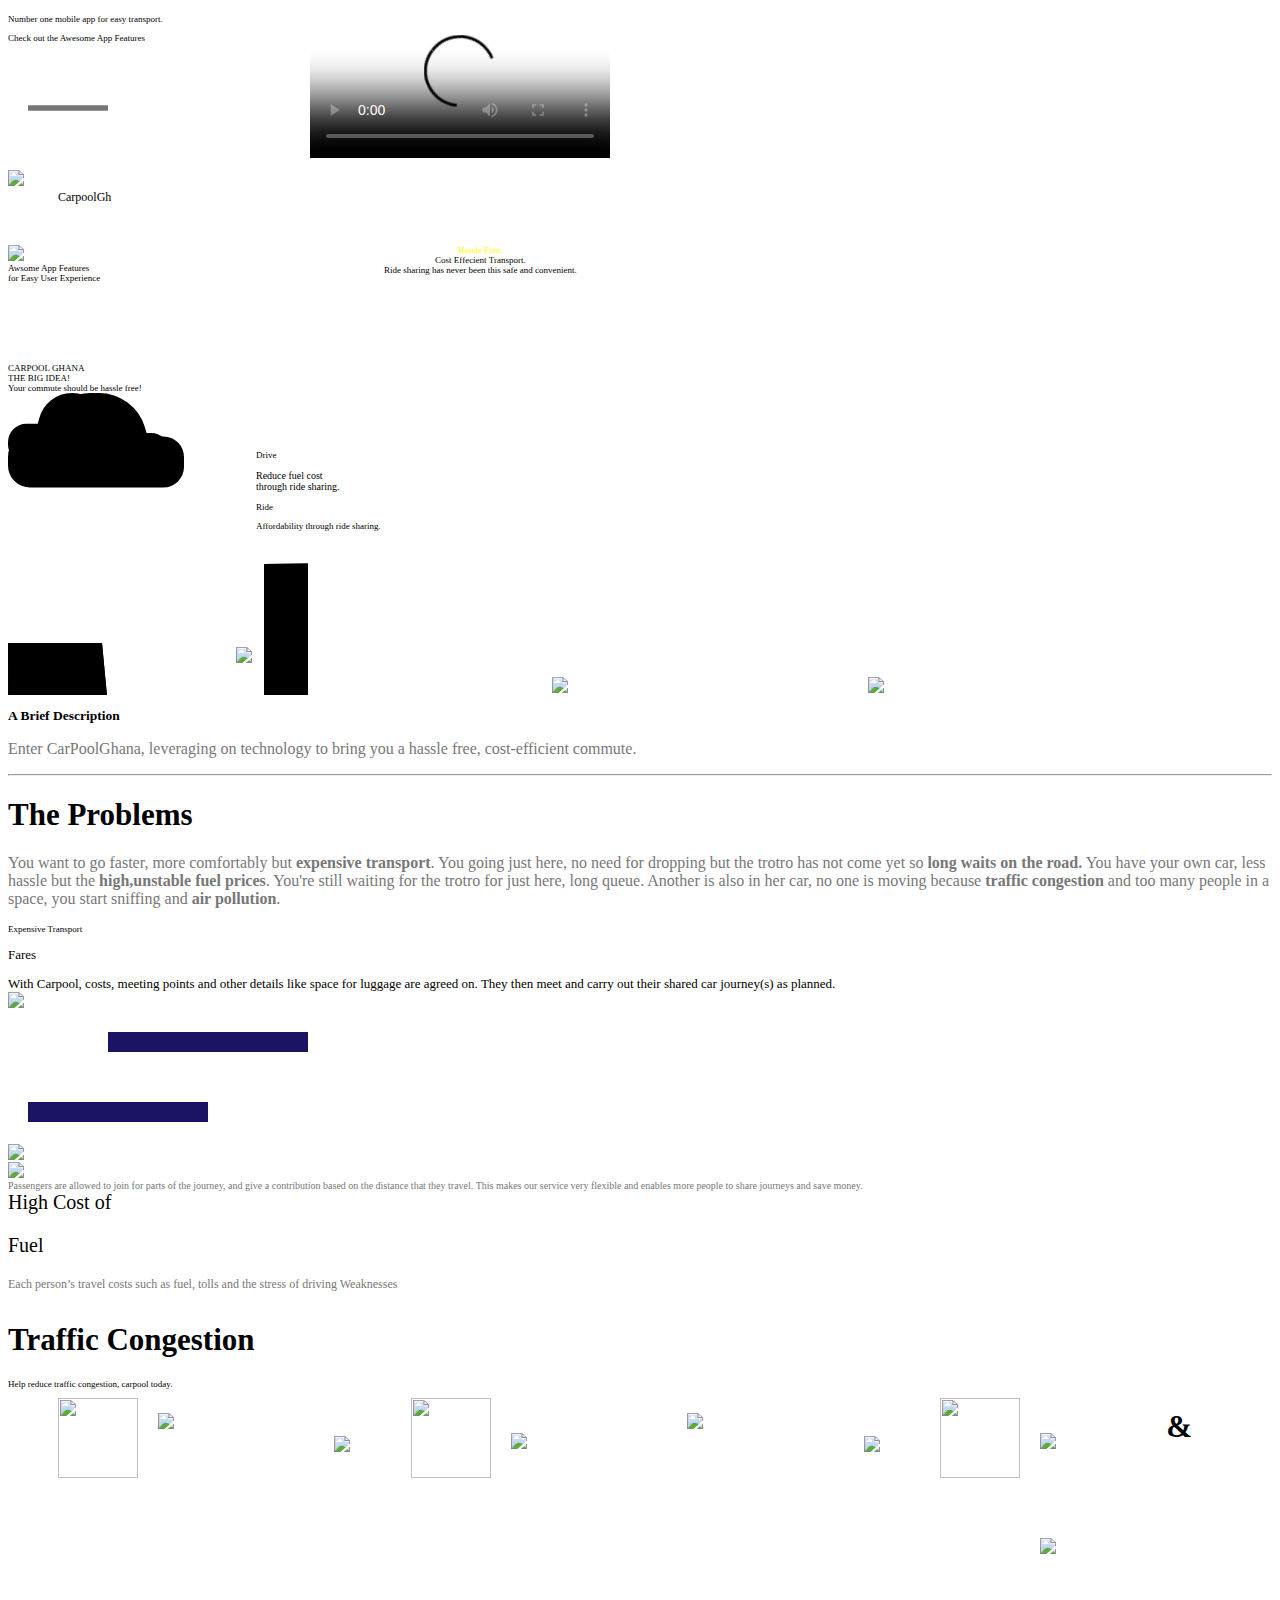
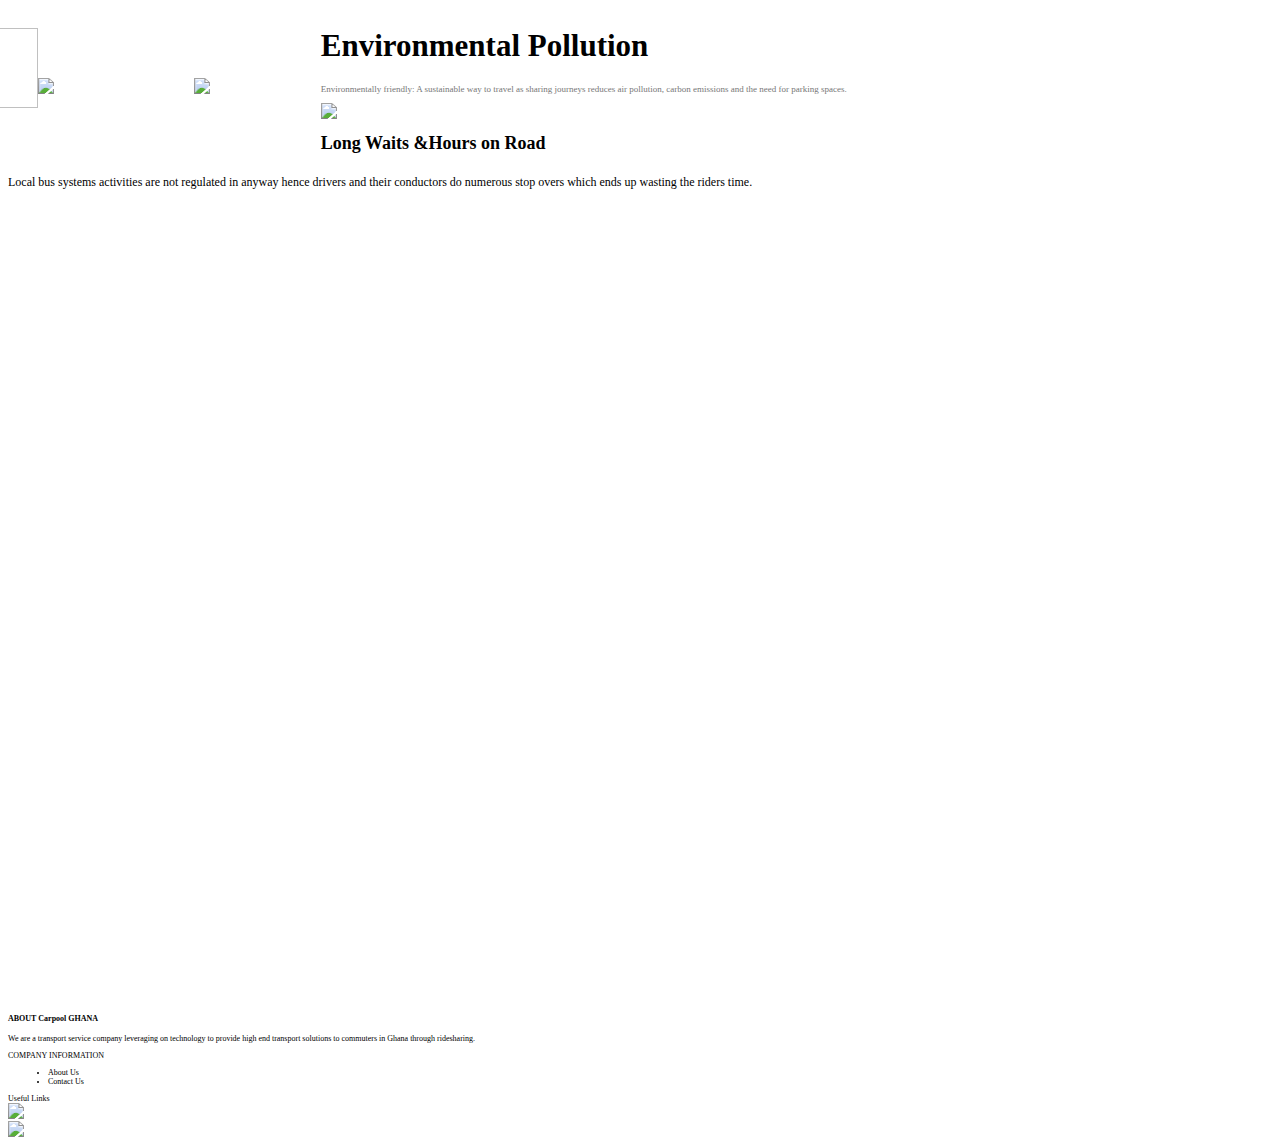
==== index.html @ d16f58d3 "Update index.html" ====
<!DOCTYPE html>
<html>

	<head>
	<title>CarpoolGh | Welcome</title>
	<link rel="icon"  href="./images_720/carpoolgh.png">
					<!-----------------Google Fonts---------------->
	<link href="https://fonts.googleapis.com/css?family=Orbitron:400,900" rel="stylesheet">

					<!-----------------css styles---------------->
	<link rel="stylesheet" href="css/styles.css">
	<link rel="stylesheet" href="css/content_styles.css">
	<link rel="stylesheet" href="css/media_querys/index.css">

	<meta charset="utf-8">
	<meta name="viewport" content="width=device-width, initial-scale=1.0">
	<meta http-equiv="X-UA-Compatible" content="ie=edge">
	<meta http-equiv="X-UA-Compatible" content="IE=EmulateIE7" />
	<meta name="theme-color" content="0071a1">


	</head>
	<body>

	<section class="mother">

		

	<section class="video_container">

		<svg>
 
		<path d="M 20,100 H 100" stroke-width="5" stroke="#777777" id="try" transform="rotate(0 50 100)"  >
		</path>

		<path d="M 20,100 H 100" stroke-width="5" stroke="#777777" transform="rotate(0 50 100)" id="try1" >
		</path>

		</svg>

		<video controls="" poster="./images_1080/car.jpg">

			<source src="./video/carpool.mp4" type="">
			
		</video>
		
	</section>

	<section class="banner_container">
		<div class="banner_img_container">

			<div class="banner_img1"></div>
			<div class="banner_img2"></div>
			<div class="banner_img3"></div>


			<div class="banner_side"> 



			<div class="side_subcaption">
			<div>Drive<p class="sub_cap1">Reduce fuel cost through ride sharing.</p></div>
			<div>Ride<p class="sub_cap2">Affordability through ride sharing.</p></div>
			</div>

			

		</div>

		</div>
			
	

			<header class="header_container">
				<div class="logo"><div class="carpool_logo"><img src="./images_720/carpoolgh.png" width=9%" height="auto"></div><span class="carpool_text">CarpoolGh</span></div>

				<div class="menu">

					<div class="bar1"></div>
					<div class="bar2"></div>
					<div class="bar3"></div>

				</div>

				<nav>
					<ul>
						<li><a href="Contact.html">CONTACT</a></li>
						<li><a href="Team.html">TEAM</a></li>
						<li><a href="feature.html">FEATURES</a></li>
						<li><a>OVERVIEW</a></li>
						<li><a href="">HOME</a></li>
					</ul>
				</nav>

				

			</header>



		
		<div class="container">
		<div class="banner_caption">

				<span style="color:yellow;"> Hassle Free,</span><br>Cost Effecient Transport.
				 <span class="sub_caption"><br>Ride sharing has never been this safe and convenient.</span>

		</div>

		<div class="banner_caption2">

				<span class="akwaaba">WELCOME TO<br> CARPOOL GHANA</span>
				<span class="sub_caption2"><br>Ghana’s first carpool service</span>
				<a href="about.html" style="text-decoration: none; color: #fff;"><span class="button">Learn More</span></a>	

				<div class="circles">
				<div class="circle1"></div>
				<div class="circle2"></div>
				<div class="circle3"></div>

			</div>

		</div>

		<div class="banner_foot">
				
				<div class="video_poster">
					
					<img src="./images_1080/play_butt.png">

				</div>
				<div class="banner_foot_caption"><span class="foot_caption">Awsome App Features</span><br><span>for Easy User Experience</span>

				<p style="color: #fff">Learn More ></p>

				</div>
		</div>

		<div class="phone"></div>

		</div>

		<svg width="50" height="50">
			
			<path></path>
		</svg>

			<div class="banner_dark"></div>
		

	</section>

	<section class="content">

		<div class="big_idea">

			<div class="container">

			

				<div class="big_idea_caption">
				<span class="bi_caption1">CARPOOL GHANA <br>THE BIG IDEA!</span>
			    <br><span class="sub_big_idea">Your commute should be hassle free!</span></div>

			    <div class="svg_container">



				<svg xmlns="http://www.w3.org/2000/svg"  id="cloud1">

					<title>Asset 3</title><g id="cloud_one" data-name="Layer 2"><g id="Layer_1-2" data-name="Layer 1"><path class="cls-1" d="M110.06,67H15.62A15.62,15.62,0,0,1,0,51.38V49A18.22,18.22,0,0,1,18.22,30.8H29.81l1.27-5.13A33.85,33.85,0,0,1,63.92,0h.65A33.84,33.84,0,0,1,97,24.11l2,6.69h11.17a14.61,14.61,0,0,1,14.6,14.61V52.3A14.7,14.7,0,0,1,110.06,67Z"/></g></g>


				<title>Asset 4</title><g id="cloud_two" data-name="Layer 2"><g id="Layer_1-2" data-name="Layer 1"><path class="cls-2" d="M155.26,94.52H22a22,22,0,0,1-22-22V69.16a25.7,25.7,0,0,1,25.7-25.7H42.05l1.8-7.25A47.75,47.75,0,0,1,90.18,0h.91a47.74,47.74,0,0,1,45.72,34l2.84,9.44H155.4A20.6,20.6,0,0,1,176,64.06v9.72A20.74,20.74,0,0,1,155.26,94.52Z"/></g></g>
				
				<title>Asset 5</title><g id="cloud_three" data-name="Layer 2"><g id="Layer_1-2" data-name="Layer 1"><path class="cls-3" d="M142.91,87H20.28A20.28,20.28,0,0,1,0,66.72V63.66A23.66,23.66,0,0,1,23.66,40h15l1.66-6.67A44,44,0,0,1,83,0h.83a44,44,0,0,1,42.09,31.31L128.54,40H143a19,19,0,0,1,19,19v8.95A19.09,19.09,0,0,1,142.91,87Z"/></g></g>

				</svg>

				<div class="buildings_container">

				<svg xmlns="http://www.w3.org/2000/svg" id="cloud2">
				<defs></defs><title>Asset 6</title><g id="Layer_2" data-name="Layer 2"><g id="Layer_1-2" data-name="Layer 1"><polygon class="cls-4" points="853 354 853 225 802 225 802 87 747 87 747 230 684 230 679 4 628 0 591 233 550 233 550 58 439 62 436 17 256 19 256 210 183 210 183 170 156 170 156 210 105 214 94 98 0 98 1 340 853 354"/></g></g>
				
				<defs></defs><title>Asset 7</title><g id="Layer_2"data-name="Layer 2"><g id="Layer_1-2" data-name="Layer 1"><polygon class="cls-5" points="853 354 853 225 802 225 802 87 747 87 747 230 684 230 679 4 628 0 591 233 550 233 550 58 439 62 436 17 256 19 256 210 183 210 183 170 156 170 156 210 105 214 94 98 0 98 1 340 853 354"/></g></g>


		
				
				</svg>

				<div class="kiosk_container">

					<div class="kiosk"></div>
					<div class="stand"></div>
					

				</div>



				<div class="cars">

					<div class="bus"><img src="./svg/buss.svg" width="100%" height="auto"></div>
					<div class="beatle"><img src="./svg/beatle.svg" width="100%" height="auto"></div>
					<div class="saloon"><img src="./svg/saloon.svg" width="100%" height="auto"></div>
					

				</div>	





			
				
			</div>


				
			</div>



			
			
		</div>

		


		</div>

		


		
	</section>

	<section class="brief_description">
		
		<div class="container">
			
			

			<h2> A Brief Description</h2>
			<p class="description1">
				Enter CarPoolGhana, leveraging on technology to bring you a hassle free, cost-efficient commute. 

			</p>

			<hr>

			<h1> The Problems</h1>
			<p class="description">
					You want to go faster, more comfortably but <b>expensive transport</b>. You going just here, no need for dropping but the trotro has not come yet so <b>long waits on the road.</b> You have your own car, less hassle but the <b>high,unstable fuel prices</b>. You're still waiting for the trotro for just here, long queue. Another is also in her car, no one is moving because <b>traffic congestion</b> and too many people in a space, you start sniffing and <b>air pollution</b>.

			</p>

		</div>
	</section>

					<!---------TRANSPORT FARES(FLEX BOX)---------------->
	<section class="content2">

		<div class="container">

			<div class="expense" > Expensive Transport </div>

			<div class="flexbox">
				
				<div class="trans1"><p class="fares">

					Fares</p>With Carpool, costs, meeting points and other details like space for luggage are agreed on. They then meet and carry out their shared car journey(s) as planned.

					<div class="fuel_container">
					<img src="./svg/fuel.svg" width="150%" height="auto" >
					<div class="fuel_arrow"><img src="./svg/arrow.svg" width="130%" height="auto"></div> 
					</div>

				</div>




					<div class="trans2">

					<div class="motion_lines">
						<svg width="500" height="130">
							
							<path d="M100,30 H300" stroke="#1B1464" stroke-width="20" class="stk1"></path>
							<path d="M20,100 H200" stroke="#1B1464" stroke-width="20" class="stk2"></path>

						</svg>
					</div>	
					<div class="arrow"><img src="./svg/expensive_bus.svg" width="70%" height="auto">
					<div class="arrow2"><img src="./svg/arrow.svg" width="15%" height="auto"> </div>

					</div>

						<div class=" sub_trans2">Passengers are allowed to join for parts of the journey, and give a contribution based on the distance that they travel. This makes our service very flexible and enables more people to share journeys and save money.

						<div class="fuel">High Cost of <p class="fuel_cap"> Fuel</p>

						</div>	
						<div class="fuel_sub"> Each person’s travel costs such as fuel, tolls and the stress of driving Weaknesses </div>


						</div>

						
				</div>

			</div>
			

		</div>
		


	</section>

						<!-------------TRAFFIC CONGESTION--------------->

	<section class="content3">
		<div class="container">
			<div class="traffic">

				<h1>Traffic Congestion</h1>
				<p class="traffic_sub">Help reduce traffic congestion, carpool today.</p>
				
			</div>
			</div>

			<div class="cars_container">

				<div ><img src="./images_1080/smoke.png" class="smoke"><img src="./svg/buss.svg"></div>
				<div><img src="./svg/saloon.svg"></div>
				<div>
					<img src="./images_1080/smoke.png" class="smoke">
					<img src="./svg/beatle.svg">

				</div>
				

				<div><img src="./svg/buss.svg"></div>
				<div><img src="./svg/saloon.svg"></div>
				<div><img src="./images_1080/smoke.png" class="smoke">
					<img src="./svg/beatle.svg">
				</div>
				<div><img src="./svg/buss.svg"></div>
				<div>
					<img src="./images_1080/smoke.png" class="smoke">
					<img src="./svg/saloon.svg">
				</div>
				<div><img src="./svg/beatle.svg"></div>

				
			</div>

			
		

		
		<div class="pollute_container">
			<div class="container">
			<h1>& Environmental Pollution</h1>
			<p class="pollute_sub">Environmentally friendly: A sustainable way to travel as sharing journeys reduces air pollution, carbon emissions and the need for parking spaces.</p>
			</div>
		</div>
			
					
	</section>

	<section class="content4">
		
		<div class="container">

			<div class="woman_waiting">
				
				
				<img src="./images_720/woman_waiting.png">
			</div>
			
			<div class="wait_container">
				<h1>Long Waits &Hours on Road</h1>
				<p class="local_sub"><div class="local_sub2">Local bus systems activities are not regulated in anyway hence drivers and their conductors do numerous stop overs which ends up wasting the riders time.</div> </p>

				<hr>
			</div>



		</div>

	</section>

							<!-------------------Solution: Carpool Ghana:Blue-back------------------->

	<section class="content5">

		<div class="blue_back">

			<div class="container">
			<div class="hands"></div>
			<div class="blue_content">
			<h1>Solution: <br> CarpoolGh</h1>
			<p>Number one mobile app for easy transport. </p>
			<p>Check out the Awesome App Features </p>
			<a href="feature.html" style="text-decoration: none; color: white;"><p class="l_more">Learn More</p></a>
			</div>
			</div>

		</div>
	</section>

	
	</section>
						<!-------------------------footer------------------------------------->
	<footer>
	<div class="container">
		<div class="footer_flex">
			
		<div class="foot1">
			<div>
			<h4>ABOUT Carpool GHANA</h4>

			<p>We are a transport service company leveraging on technology to provide high  end transport solutions to commuters in Ghana through ridesharing.</p>	

			</div>
			
		</div>
		<div class="foot2">
			<div>
				COMPANY INFORMATION
				<ul>
					<li>About Us</li>
					<li>Contact Us</li>

				</ul>
			</div>
		</div>
		<div class="foot3">
			<div>
				Useful Links
				<div class="icons">
					
						<div><a href="https://www.facebook.com/carpoolghana/" target="blank"><img src="./svg/facebook.svg"></a></li></div>
						<div><a href="https://www.instagram.com/carpoolghana/" target="blank"><img src="./images_1080/INSTAGRAM.png" width="150%" height="auto"></a></div>
						
					
					
				</div>
			</div>
		</div>
		</div>

		
	</div>


	
	</footer>


	<script src="./js/jquery-3.3.1.min.js"></script>
	<script src="https://code.jquery.com/jquery-3.3.1.js"></script>
	<script src="./js/main.js"></script>
	<script src="./js/scroll.js"></script>
	<script src="./js/functions.js"></script>
	<script type="text/javascript" src="//ajax.googleapis.com/ajax/libs/jquery/1.3.1/jquery.min.js"></script>
	</body>
</html>
---- css/media_querys/index.css ----
/* Extra large devices (large laptops and desktops, 1200px and up) */
@media only screen and (max-width: 3000px){
	body{
		font-size: 12px;
	}
	.side_subcaption{
		position: absolute;
		left: 42%;

	}

	.phone{
		background-size:80%;
	}
	.fuel,.fuel_cap{
		color: #000;
	}

	.description1,.description,.sub_trans2,.fuel_sub{
		font-size: 16px;
		color: #777777;
	}

	.fuel_sub{
		margin-top: 2px;
	}

	.pollute_sub{
		color: #777777;
	}

	.local_sub{
		font-size:21px;
		color: #777777;

	}
	
	.wait_container hr{
		
		position: absolute;
		top: 20vh;
	}

	

	.cars_container div:nth-child(9){
	width: 10%;
	height: 10vh;
	float: left;
	padding: 50px 0 0 10px;
	position: relative;
		
}



} 
@media only screen and (max-width: 2500px){
	body{
		font-size: 12px;
	}
	.side_subcaption{
		position: absolute;
		left: 42%;

	}

	.phone{
		background-size:80%;
	}
	.fuel,.fuel_cap{
		color: #000;
	}

	.description1,.description,.sub_trans2,.fuel_sub{
		font-size: 16px;
		color: #777777;
	}

	.fuel_sub{
		margin-top: 2px;
	}

	.fuel_arrow{
	position: absolute;
	top: 0%;
	right:-28%;
	width: 80px;
	height: 80px;
	
	}

	.pollute_sub{
		color: #777777;
	}

	.local_sub{
		font-size:16px;
		color: #777777;

	}
	
	.wait_container hr{
		
		position: absolute;
		top: 30vh;
	}

	.hands{
		position: absolute;
		top:-310px;
	}

	.cars_container div:nth-child(9){
	width: 10%;
	height: 10vh;
	float: left;
	padding: 50px 0 0 10px;
	position: relative;
		
}

.smoke{
	position: absolute;
	top:-90px;
	left: -150px;
	width: 200px;
	height: 200px;
}

nav ul li a:hover{
	
	font-weight: 900;
	color: yellow;
	font-size: 14px;
	transform-origin: top left;
}

footer{
	font-size: 12px;
}

.mother{
	margin-bottom: 400px;
}

.wait_container hr{
		
	position: absolute;
	top: 25vh;
}







} 

@media only screen and (max-width: 1930px){
	body{
		font-size: 12px;
	}
	.side_subcaption{
		position: absolute;
		left: 32%;

	}

	.phone{
		background-size:60%;
		position: absolute;
		margin-top: -150px;
		

}
.smoke{
	position: absolute;
	top:-90px;
	left: -150px;
	width: 200px;
	height: 200px;
}

nav ul li{
	display: inline-block;
	padding-left: 100px;
	float: right;




}
nav ul li a:hover{
	
	font-weight: 900;
	color: yellow;
	font-size: 14px;
	transform-origin: top left;


}

.fuel_arrow{
position: absolute;
top: -2%;
right:-28%;
width: 80px;
height: 80px;

}

footer{
	font-size: 12px;
}

.mother{
	margin-bottom: 400px;
}

.hands{
		position: absolute;
		top:-290px;
}

.wait_container hr{
		
		position: absolute;
		top: 25vh;
	}



} 
@media only screen and (max-width: 1601px){
	body{
		font-size: 9px;
	}
	.side_subcaption{
		position: absolute;
		left: 20%;
		top: 50%;

	}

	.phone{
		background-size:50%;
		position: absolute;
		margin-top: -250px;

}
.smoke{
	position: absolute;
	top:0px;
	left: -50px;
	width: 100px;
	height: 100px;
}

nav ul li{
	display: inline-block;
	padding-left: 100px;
	float: right;

}

nav ul li :hover{
	
	font-weight: 900;
	color: yellow;
	font-size: 14px;
	transform-origin: top left;


}

.fuel_arrow{
position: absolute;
top: -2%;
right:-28%;
width: 60px;
height: 60px;

}

footer{
	font-size: 12px;
}

.mother{
	margin-bottom: 400px;
}

.hands{
		position: absolute;
		top:-240px;
}

.wait_container hr{
		
		opacity: 0;
}

.circles{
	width: 100px;
	height: 100px;
}

.button{
	padding: 15px 10px;
	font-size:9px;
}

.trans1,.sub_trans2{
	font-size: 13px;
}

h1{
	font-size: 31px;
}

.cars_container div:nth-child(1){
	width: 13%;
	height: 10vh;
	float: left;
	padding: 0px 0 0 50px;
	position: relative;
}

.cars_container div:nth-child(2){
	width: 13%;
	height: 10vh;
	float: left;
	padding: 38px 0 0 50px;
	position: relative;
}

.cars_container div:nth-child(3){
	width: 13%;
	height: 10vh;
	float: left;
	padding: 30px 0 0 50px;
	position: relative;
}

.cars_container div:nth-child(4){
	width: 13%;
	height: 10vh;
	float: left;
	padding: 0px 0 0 50px;
	position: relative;
}



.cars_container div:nth-child(5){
	width: 13%;
	height: 10vh;
	float: left;
	padding: 38px 0 0 50px;
	position: relative;
}

.cars_container div:nth-child(6){
	width: 13%;
	height: 10vh;
	float: left;
	padding: 30px 0 0 50px;
	position: relative;

}	

.cars_container div:nth-child(7){
	width: 10%;
	height: 10vh;
	float: left;
	padding: 10px 0 0 50px;
	position: relative;
}

.cars_container div:nth-child(8){
	width: 10%;
	height: 10vh;
	float: left;
	padding: 50px 0 0 30px;
	position: relative;
}

.cars_container div:nth-child(9){
	width: 10%;
	height: 10vh;
	float: left;
	padding: 50px 0 0 30px;
	position: relative;
}



} 

@media only screen and (max-width: 1281px){

	.phone{
		opacity: 0;
	}

	.banner_foot{
		width: 69vw;
	}

	.circles,.akwaaba,.sub_caption2{
	
		display:none;	

	}

	.banner_caption{
		text-align: center;
		position: absolute;
		left: 30%;
	}
	.button{
		position: absolute;
		left: 52%;
	}

	nav ul{
		
		margin-top: 40px;
		


	}

	nav li {
		clear: both;
		display: flex;
		flex-direction: column;
		font-size: 10px;
		padding-top: 5px;
		position: relative;
		left: 15%;
		transition: all 1s cubic-bezier(0, .13, .04, 1);
		opacity: 0;

	}

	.menu{
		display: block;

		transform: scale(0.8);

	}

	.sub_cap1{
		font-size: 10px;
		width: 100px;
	}

	.logo{
		font-size: 12px;
		padding-top: 5px;
	}

	.carpool_logo{
		width: 35%;
		padding-top: 5px;
	}

	.carpool_text{
	margin-left:50px;
	}

	.menu_reveal{
		position: relative;
		left: 0px;
		opacity: 1;

	}

	.beatle{
	
	margin-top: -80px;
	position: absolute;
	left: 43%;
	width: 20%;

	}	

	.saloon{
	
	margin-top: -80px;
	position: absolute;
	left: 68%;
	width: 20%;

	}

	.bus{
	
	margin-top: -110px;
	position: absolute;
	left: 18%;
	width: 20%;

	}

	.cars{
	position: relative;
	top: 30px;
	

	}

	.fuel_arrow{
	
	width: 50px;
	height: 50px;
	
	}

	.fuel{
		font-size: 21px;
	}

	.sub_trans2{
		font-size: 10px;
	}
	.fuel_sub{
		font-size:12px;
	}

	.content3{
		margin-top: -150px;
	}

.cars_container div:nth-child(1){
	width: 10%;
	height: 10vh;
	float: left;
	padding: 15px 0 0 50px;
	position: relative;
}

.cars_container div:nth-child(2){
	width: 10%;
	height: 10vh;
	float: left;
	padding: 38px 0 0 50px;
	position: relative;
}

.cars_container div:nth-child(3){
	width: 10%;
	height: 10vh;
	float: left;
	padding: 35px 0 0 50px;
	position: relative;
}

.cars_container div:nth-child(4){
	width: 10%;
	height: 10vh;
	float: left;
	padding: 15px 0 0 50px;
	position: relative;
}



.cars_container div:nth-child(5){
	width: 10%;
	height: 10vh;
	float: left;
	padding: 38px 0 0 50px;
	position: relative;
}

.cars_container div:nth-child(6){
	width: 10%;
	height: 10vh;
	float: left;
	padding: 35px 0 0 50px;
	position: relative;

}	

.cars_container div:nth-child(7){
	width: 10%;
	height: 10vh;
	float: left;
	padding: 15px 0 0 50px;
	position: relative;
}

.cars_container div:nth-child(8){
	width: 10%;
	height: 10vh;
	float: left;
	padding: 50px 0 0 30px;
	position: relative;
}

.cars_container div:nth-child(9){
	width: 10%;
	height: 10vh;
	float: left;
	padding: 50px 0 0 30px;
	position: relative;
}

.smoke{
	position: absolute;
	top:0px;
	left: -50px;
	width:80px;
	height: 80px;
}
.wait_container h1{
	font-size: 18px;
}

.wait_container {
	margin-top: 1px;
}

.local_sub2{
	font-size: 12px;
	line-height: 2;
}

.blue_content{
	position: absolute;
	top: -100px;

}

footer{
	font-size: 8px;
}
.mother{
	margin-bottom: 300px;
}

.hands{
	top: -150px;
}


}
@media only screen and (max-width: 1366px){
	.content3{
		margin-top: 30px;
	}
	.blue_back{
		margin-top: 70px;
	}
	.menu{
	position: absolute;
	z-index: 3;
	right: 10%;
	top: 40px;
	cursor: pointer;
	display: block;
	opacity: 1;
	}

	.bar1{
		width: 30px;
		height: 3px;
		background:#fff;
	}
	.bar2{
		width: 30px;
		height: 3px;
		background:#fff;
		margin-top: 5px;
	}
	.bar3{
		width: 30px;
		height: 3px;
		background:#fff;
		margin-top: 5px;

	}

	nav ul{	
		
		margin-top: 40px;
		


	}

	nav li {
		clear: both;
		display: flex;
		flex-direction: column;
		font-size: 15px;
		padding-top: 5px;
		position: relative;
		left: 50%;
		transition: all 1s cubic-bezier(0, .13, .04, 1);
		

	}
	.menu_reveal{
		position: relative;
		left: 0px;
		opacity: 1;

	}
	.phone{
		display: none;
	}

	.banner_foot{
		width: 70%;
	}
	.circles{
		margin-left: 100px;
		top: 70px;

	}

	.saloon,.beatle,.bus{
		width: 20%;
		padding-top: 30px;
	}


	.fuel {
	    font-size: 2em
	}
	.blue_back{
		height: 50vh;
	}

	.cars_container div:nth-child(1) {
    
    margin-left: 100px;
	}

}

@media only screen and (max-width: 1400px){
	.phone{
		top: 70px;
		right: 150px;

	}
}

@media only screen and (max-height:1200px){
	.phone{
		top: 150px;
		

	}
}

@media only screen and (max-height:1440px){
	.phone{
		top: 350px;
		

	}
}
@media (max-height: 1366px) and (max-width: 1024px){
	.sub_trans2 {
    font-size: 15px;
    
	}

	.fuel_sub {
    font-size: 18px;
    
	}
	.flexbox{
		margin:0px auto;
		width: 80%;
		text-align: center;
	}
	.trans1 {
    font-size: 18px;
    
	}
	.cars_container {
    
    height: 13vh;
	}
	.blue_back{
		height: 40vh;
	}
	.wait_container h1 {
    font-size: 40px;
	}
	.wait_container {
    width: 40%;
	}
	.local_sub2 {
    font-size: 18px;
	}
	.woman_waiting img:nth-child(1) {
    width: 39%;
    
    left: 0;
    }
    .blue_content {
    width: 30%;
    font-size: 15px;
    padding-top: 100px;

	}
	.hands{
	margin-top: 100px;
	}
	.content4{
		height: 40vh;
	}
	
}

@media (max-height: 1024px) and (max-width: 768px){

	.blue_back{
		height: 100vh;
	}
	.hands{
		width: 50%;
	}
	.wait_container h1 {
    	padding-top: 100px;
	}
	.content4{
		height: 60vh;
	}
}

@media (max-height: 640px) and (max-width: 360px){

	.flexbox{
		width: 100%;
	}
	.content4{
		height: 80vh;
	}
	.content3{
		margin-top: 500px;
	}
	.blue_content{
		margin-top: -200px;
	}
	.hands{
		margin-top: 150px;
	}
	.cars_container {
    
    height: 15vh;
	}
	.menu{
		top: 20px;
	}
	


	
}

@media (max-height: 568px) and (max-width: 320px){
	.blue_content {
		margin-left: -60px;

	}
	.content5{
		margin-top: 100px;
	}

	.fuel_sub {
    	font-size: 12px;

	}

}










@media only screen and (max-height:1536px){
	.phone{
		top: 250px;
		

	}
}		
@media only screen and (max-width: 1440px){
	.phone{
		
		right: 150px;

	}
}

@media only screen and (max-width: 1025px){

	.mother{
		margin-bottom: 25vh;
	}

	.kiosk_container{
		display: none;
	}

	.motion_lines svg path{
		stroke-width:5;

	}

	.flexbox{
		display: flex;
		flex-direction: column;

	}
	.trans1{
		width: 100%;
		
	}
	.trans2{
		width: 100%;
		
	}
	

	.fuel_container{
		width: 50%;
	}

	.fuel_arrow{
		width: 20%;
	}

	.trans2 svg,.arrow{
		display: none;
	}

	.sub_trans2{
		width: 100%;
		left: 0;

	}

	.content2 {
   
    height: 100vh;
	}


	.hands{
	top: -100px;
	}

	.button{
		position: absolute;
		z-index: 2;
		margin-left:10px;
		margin-top:10px;
	}

	.cars_container div:nth-child(1){
	width: 14%;
	height: 10vh;
	float: left;
	padding: 15px 0 0 50px;
		position: relative;
	}

	.cars_container div:nth-child(2){
		width: 14%;
		height: 10vh;
		float: left;
		padding: 38px 0 0 50px;
		position: relative;
	}

	.cars_container div:nth-child(3){
		width: 14%;
		height: 10vh;
		float: left;
		padding: 35px 0 0 50px;
		position: relative;
	}

	.cars_container div:nth-child(4){
		width: 14%;
		height: 10vh;
		float: left;
		padding: 15px 0 0 50px;
		position: relative;
	}
	.cars_container div:nth-child(5){
	width: 14%;
	height: 10vh;
	float: left;
	padding: 38px 0 0 50px;
	position: relative;
	}
	.banner_foot{
		width: 69.7%;
	}

	.woman_waiting div:first-child{
		position: relative;
		top: -10px;



	}


	.foot3{
		padding-left: 30px;
	}
	.blue_back{
		margin-top: 250px;
	}

	
}

@media only screen and (max-width: 992px){
	.banner_side{
		display: none;
	}
	.banner_foot{
		background: rgba(0,0,0,0);
		border-radius: 0px 0 0 0;
	}
	.banner_foot_caption{
		color: white;
		margin-left: 50px;
	}
	.video_poster img{
		position: absolute;
		top: 35%;
		left: 35%;
	}
	.content3{
		margin-top:50vh;
	}
	.cars_container div:nth-child(6){
	display:none;
	}

	.cars_container div:nth-child(7){
	display:none;
	}
	.wait_container{
	width: 50%;
	height: 70vh;
	position: relative;
	top:10vh;
	left: 30%;
	margin-top: -100px;


	}

	.wait_container h1{
		font-size:4em;
	}

	.local_sub2{
		font-size:2em;
		color: #777777;
	}

	.blue_content{
	width: 30%;	
	position: absolute;
	left: 35%;
	top:35%;
	}

	.hands{
		left: 35%;
		top: -10vh;
	}

	.mother{
		margin-bottom:350px; 
	}
	.sub_big_idea{
		font-size: 13px;
		position: absolute;
		left: 0;
	}




}

@media only screen and (max-width:650px){
	.banner_caption{
		top:30%;
		font-size: 16px;

	}

	.sub_caption{
		display: none;
	}
	.button{
		top:3vh;
		left:20%;
		transform: scale(.9);
	}

	.banner_foot_caption{
		display: none;
	}
	.video_poster{
		position: relative;
		left:44%;
		top:-9vh;
		border-radius: 200px;
		background: rgba(0,0,0,0);

		

	}

	.video_poster img{
		width: 40px;
		margin-left: 80px;
		
	}
	.banner_container{
		height:60vh;
	}

	#cloud1,#cloud2,.bus,.saloon{
		display: none;
	}

	.beatle{
		margin-top: 5px;
		width: 150px;
	}
	.big_idea{
		height: 350px;
	}
	.brief_description{
		padding-top: 0;
	}
	.description1,.description{
		width: 100%;

	}
	.expense{
		margin-left:0;
		text-align: center;
	}
	.flexbox {
		margin-left: 0px;
		text-align: center;
	}

	.trans1,.trans2,.traffic p,.pollute_container p{
		width:100%;
	}
	.sub_trans2{
		font-size:14px;
	}
	.content3 {
    margin-top: 150vh;
	}

	.cars_container {
    
     margin-top: 0px; 
     padding-top: 100px; 
	}
	.cars_container div:nth-child(1),.cars_container div:nth-child(4),.cars_container div:nth-child(5),
	.cars_container div:nth-child(6),.cars_container div:nth-child(7),.cars_container div:nth-child(8),
	.cars_container div:nth-child(9) {
    display: none;
	}

	.cars_container div:nth-child(2),.cars_container div:nth-child(3){
		width: 35%;
	}
	.woman_waiting, .wait_container h1{
		margin-top: 100px;
		font-size: 2em;
		text-align: center;

	}
	.wait_container {
		width: 100%;
		left: 0;

	}
	.local_sub2{
		text-align: center;
	}
 	.content5{
 		margin-top: 80px;
 	}

 	.blue_back {
    
    height: 50vh;
	    
	}
	.blue_content p:nth-child(2){
		
		display: none;
	}
	.blue_back p:last-child{
		
		margin-top: 0px;
	}
	.foot1,.foot2{
		opacity: 0;
	}
	.foot3{
		position:absolute;
		bottom: 0;
		left: 35%;
	}
	.icons{
		width: 400px;
	}
	.mother{
		margin-bottom: 100px;
	}
	.carpool_logo{
		width: 90%;
	}


	.pollute_container h1{
		font-size:3em;
	}
	.blue_content h1{
		font-size:2em;
	}
	
	.traffic{
		padding-top: 50px;
	}

	.content3{
		margin-top:100vh;
	}
	.woman_waiting{
		opacity: 0;
	}
	nav li{
		font-size: 15px;
		padding:10px;
	}
	.logo{
		font-size: 12px;
	}
	.blue_back p:last-child {
   	position:relative; 
    margin-top: 50px;
	}
}

/* query heights*/
@media screen and (max-width: 569px){
	.content2 {
    height: 1100px;
	}


	.content5 {
       margin-top: 346px;
	}

	.blue_back {
    height: 67vh;
	}

	.fuel_container {
	    width: 50%;
	    margin-left: 40px;
	   
	}

	.cars_container div:nth-child(2) {
    width: 40%;
    margin-left: 40px;
	}
	.hands{
		top: 0;
	}
	.foot3{
	left: 25%;
    width: 100%;
	}

	.menu{
		top: 20px;

	}
	.flexbox{
		width: 100%;
	}
	.blue_content {
		margin-top: -200px;
		width: 60%;	
		margin-left: -60px;
		text-align: center;
	}
	.hands{
		top: -280px;

	}


}


/*landscape Orientation*/

@media (max-height: 414px) and (max-width: 736px){
	.menu{
		top: 25px;
	}
	.carpool_text{
		opacity: 0;
	}
	.carpool_logo{
		width: 60%;
	}
	.banner_container{
		height: 100vh;
	}
	.banner_foot_caption {
		display: none;
	}
	.button {
		margin-top: 100px;
		margin-left: -10px;
	}
	.sub_big_idea  {
		position:relative;
		text-align: center;
	}
	.expense {
		margin-left: 0;
	}
	.content2{
		height: 350vh;
	}
	.cars_container {
    height: 20vh;
	}
	.pollute_container p {
    	 width: 100%;
	}
	.wait_container{
		width: 100%;
		left: 0;
	}

	.wait_container h1{
		width: 50%;
		padding-left: 250px;	
		padding-top: 0;
		font-size: 3em;
	}
	.local_sub2 {
		padding-top:30px;
	}

	.blue_back{
		margin-top: 350px;
	}
	.blue_content{
		margin-top: -250px;
		width: 60%;	
			
		left: 10%;

	}
	.hands{
		right: 0;
		left: 70%;
		top: 0;
	}
	.traffic p {
    	width: 100%; 
	}
	.foot1,.foot2{
		opacity: 0;
	}
	.foot3{
		position:absolute;
		bottom: 0;
		left: 35%;
	}
	.icons{
		width: 400px;
	}	
	footer{
		height: 10vh;
	}
	.mother{
		margin-bottom: 50px;
	}



}

@media (max-width: 812px)and (max-height:400px){
		.menu{
		top: 25px;
	}
	.carpool_text{
		opacity: 0;
	}
	.carpool_logo{
		width: 60%;
	}
	.banner_container{
		height: 100vh;
	}
	.banner_foot_caption {
		display: none;
	}
	.button {
		margin-top: 100px;
		margin-left: -10px;
	}
	.sub_big_idea  {
		position:relative;
		text-align: center;
	}
	.expense {
		margin-left: 0;
	}
	.content2{
		height: 350vh;
	}
	.cars_container {
    height: 20vh;
	}
	.pollute_container p {
    	 width: 100%;
	}
	.wait_container{
		width: 100%;
		left: 0;
	}

	.wait_container h1{
		width: 50%;
		padding-left: 280px;	
		padding-top: 0;
		font-size: 3em;
	}
	.local_sub2 {
		padding-top:30px;
	}

	.woman_waiting img:nth-child(1) {
		top: -19vh;
	}

	.blue_back{
		margin-top: 350px;
		height: 100vh;
	}
	.blue_content{
		margin-top: -250px;
		width: 60%;	
			
		left: 10%;

	}
	.hands{
		right: 0;
		left: 70%;
		top: 0;
	}
	.traffic p {
    	width: 100%; 
	}
	.foot1,.foot2{
		opacity: 0;
	}
	.foot3{
		position:absolute;
		bottom: 0;
		left: 35%;
	}
	.icons{
		width: 400px;
	}	
	footer{
		height: 10vh;
	}
	.mother{
		margin-bottom: 50px;
	}
	.description1 {
    	width: 100%; 
	}
	.description {
    	width: 100%; 

	}
	.expense {
    text-align: center;
	}
	.blue_back:after {
    content: '';
    height: 44vh;
	}


}

@media (max-width: 736px)and (max-height:450px){

	.description1 {
    	width: 100%; 
	}
	.description {
    	width: 100%; 

	}
	.expense {
    text-align: center;
	}

}

@media (max-width: 668px)and (max-height:378px){
	.woman_waiting img:nth-child(1) {
		top: 0;
	}

}

@media (max-width: 579px)and (max-height:321px){
	.woman_waiting img:nth-child(1) {
		display: none;
	}
	.button {
		margin-top: 55px;
		margin-left: -10px;
	}
	.cars_container {
    height: 39vh;
	}
	.cars_container div:nth-child(2) {
   
     margin-left: 0px;
	}

	.wait_container h1{
		padding-left: 0;
		margin: 0px auto;

	}
	.blue_content{
		margin-top: -250px;
		width: 60%;	
			
		left: 20%;

	}
	.hands{
		top: -30vh;
	}

	


}

@media (max-width: 824px)and (max-height:412px){
		.menu{
		top: 25px;
	}
	.carpool_text{
		opacity: 0;
	}
	.carpool_logo{
		width: 60%;
	}
	.banner_container{
		height: 100vh;
	}
	.banner_foot_caption {
		display: none;
	}
	.button {
		margin-top: 100px;
		margin-left: 0px;
	}
	.sub_big_idea  {
		position:relative;
		text-align: center;
	}
	.expense {
		margin-left: 0;
	}
	.content2{
		height: 350vh;
	}
	.cars_container {
    height: 20vh;
	}
	.pollute_container p {
    	 width: 100%;
	}
	.wait_container{
		width: 100%;
		left: 0;
	}

	.wait_container h1{
		width: 50%;
		padding-left: 280px;	
		padding-top: 0;
		font-size: 3em;
	}
	.local_sub2 {
		padding-top:30px;
	}

	.woman_waiting img:nth-child(1) {
		top: -19vh;
	}

	.blue_back{
		margin-top: 350px;
		height: 100vh;
	}
	.blue_content{
		margin-top: -250px;
		width: 60%;	
			
		left: 10%;

	}
	.hands{
		right: 0;
		left: 70%;
		top: 0;
	}
	.traffic p {
    	width: 100%; 
	}
	.foot1,.foot2{
		opacity: 0;
	}
	.foot3{
		position:absolute;
		bottom: 0;
		left: 35%;
	}
	.icons{
		width: 400px;
	}	
	footer{
		height: 10vh;
	}
	.mother{
		margin-bottom: 50px;
	}
	.description1 {
    	width: 100%; 
	}
	.description {
    	width: 100%; 

	}
	.expense {
    text-align: center;
	}
	.blue_back:after {
    content: '';
    height: 44vh;
	}


}

@media (max-width: 641px)and (max-height:361px){

	.button {
		margin-top: 60px;
		margin-left: 0px;
	}
	.flexbox{
		margin: 0px auto;
	}
	.cars_container {
    height: 40vh;
	}
	.wait_container h1{
		padding-left: 0;
		margin: 0px auto;

	}
	.blue_content{
		margin-top: -250px;
		width: 40%;	
			
		left: 20%;

	}
	.hands{
		top: -30vh;
	}
	.blue_back p:last-child {
		position: absolute;
	}


}
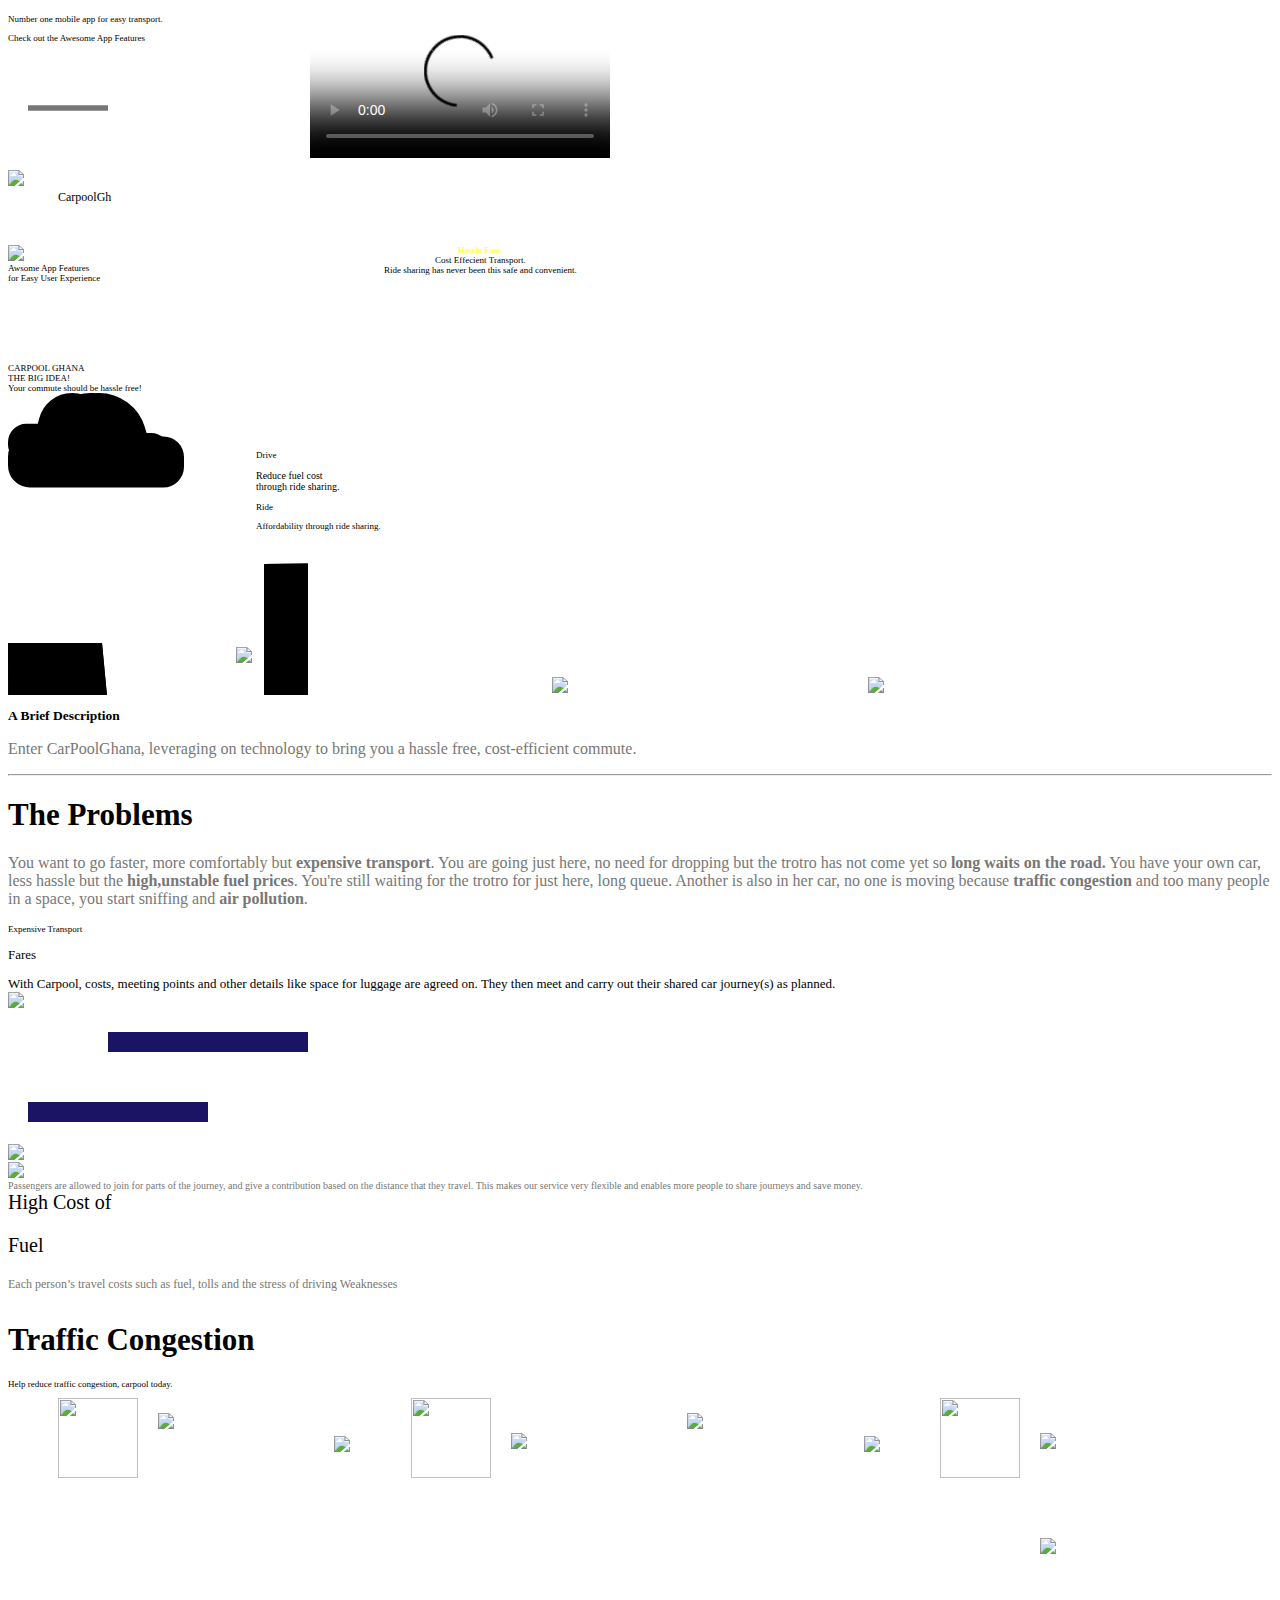
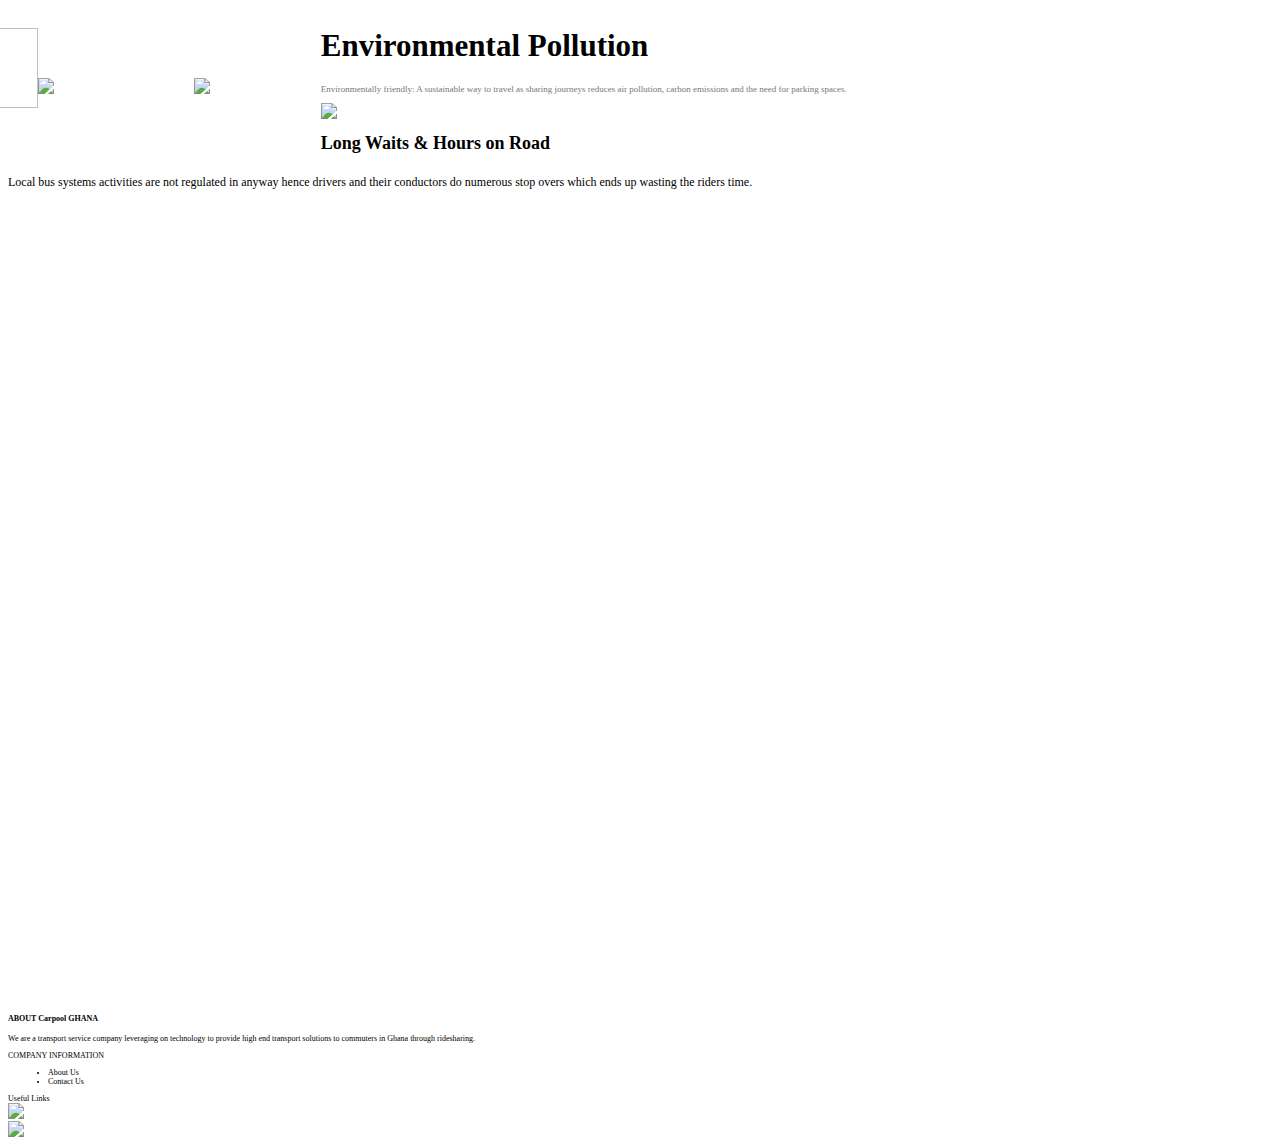
==== commit c2f61c72: "Update index.html" ====
--- a/index.html
+++ b/index.html
@@ -253,7 +253,7 @@
 
 			<h1> The Problems</h1>
 			<p class="description">
-					You want to go faster, more comfortably but <b>expensive transport</b>. You going just here, no need for dropping but the trotro has not come yet so <b>long waits on the road.</b> You have your own car, less hassle but the <b>high,unstable fuel prices</b>. You're still waiting for the trotro for just here, long queue. Another is also in her car, no one is moving because <b>traffic congestion</b> and too many people in a space, you start sniffing and <b>air pollution</b>.
+					You want to go faster, more comfortably but <b>expensive transport</b>. You are going just here, no need for dropping but the trotro has not come yet so <b>long waits on the road.</b> You have your own car, less hassle but the <b>high,unstable fuel prices</b>. You're still waiting for the trotro for just here, long queue. Another is also in her car, no one is moving because <b>traffic congestion</b> and too many people in a space, you start sniffing and <b>air pollution</b>.
 
 			</p>
 
@@ -364,7 +364,7 @@
 		
 		<div class="pollute_container">
 			<div class="container">
-			<h1>& Environmental Pollution</h1>
+			<h1>Environmental Pollution</h1>
 			<p class="pollute_sub">Environmentally friendly: A sustainable way to travel as sharing journeys reduces air pollution, carbon emissions and the need for parking spaces.</p>
 			</div>
 		</div>
@@ -383,7 +383,7 @@
 			</div>
 			
 			<div class="wait_container">
-				<h1>Long Waits &Hours on Road</h1>
+				<h1>Long Waits & Hours on Road</h1>
 				<p class="local_sub"><div class="local_sub2">Local bus systems activities are not regulated in anyway hence drivers and their conductors do numerous stop overs which ends up wasting the riders time.</div> </p>
 
 				<hr>
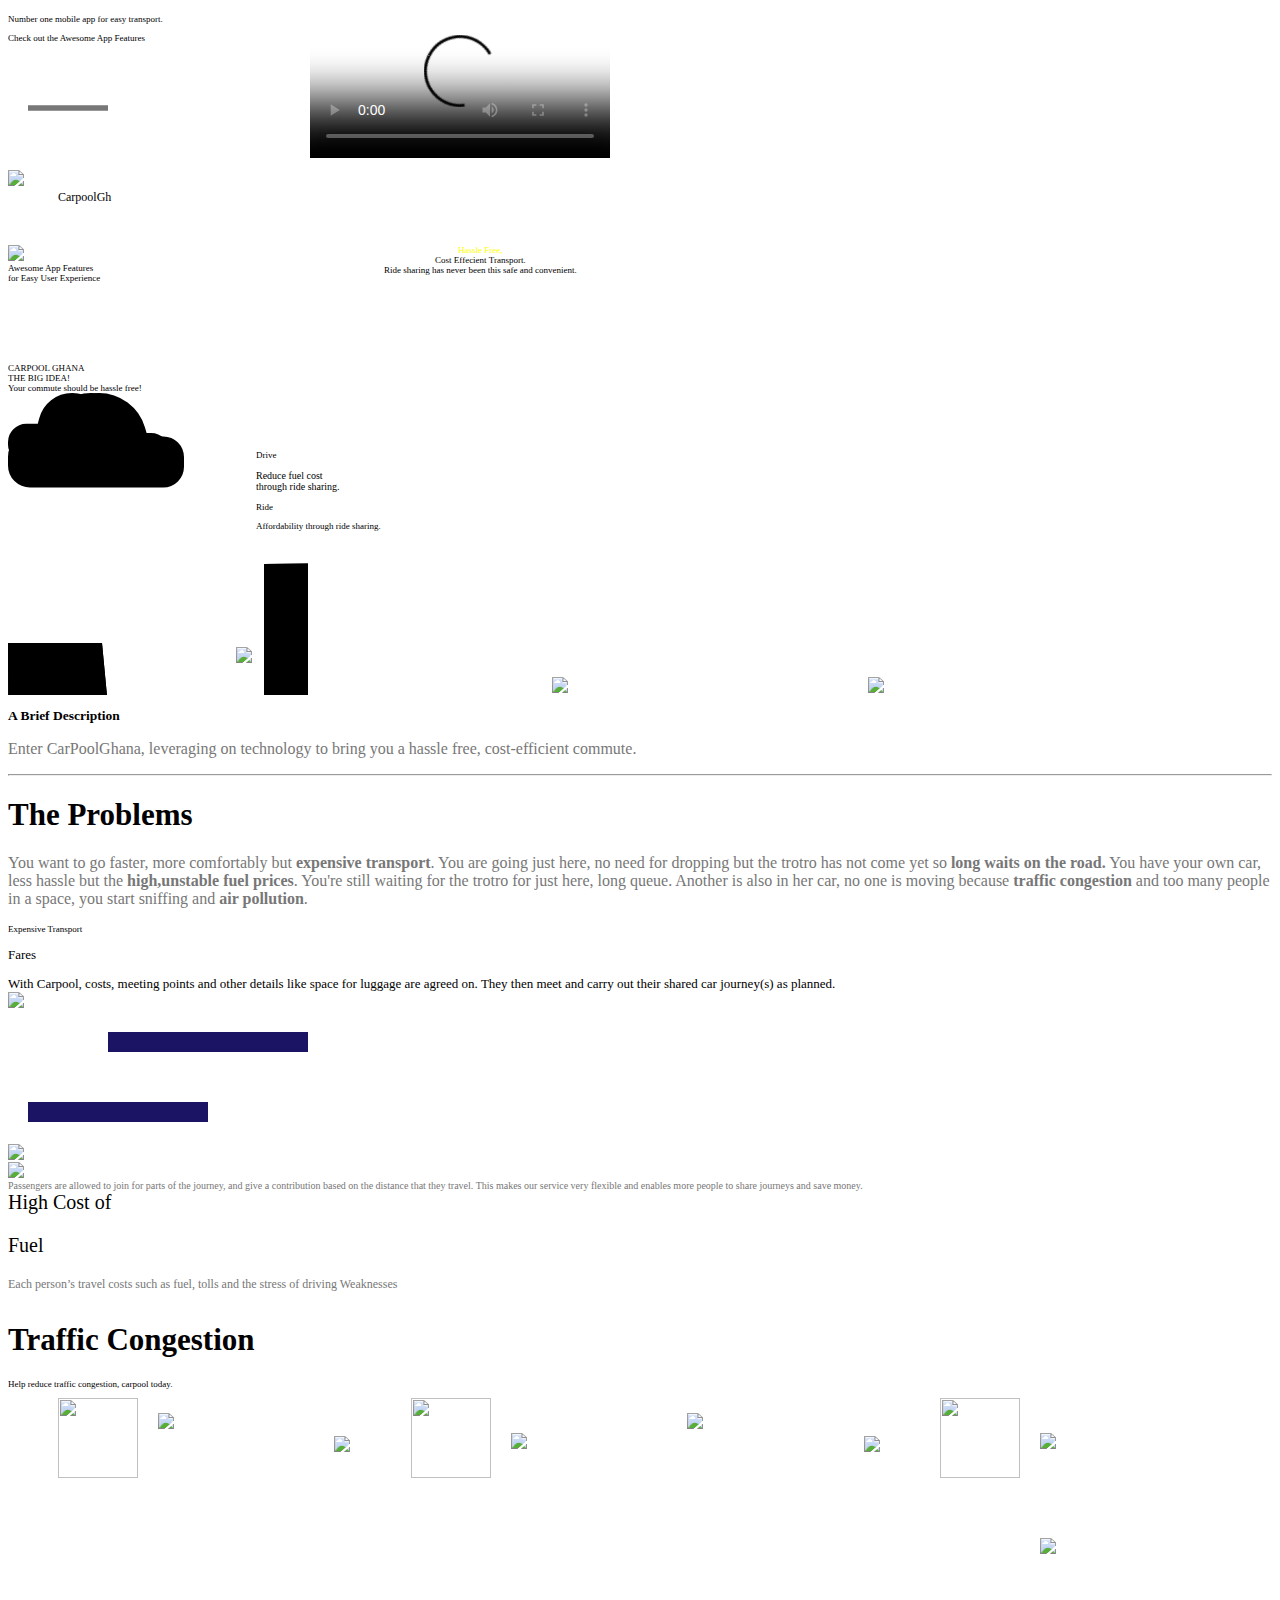
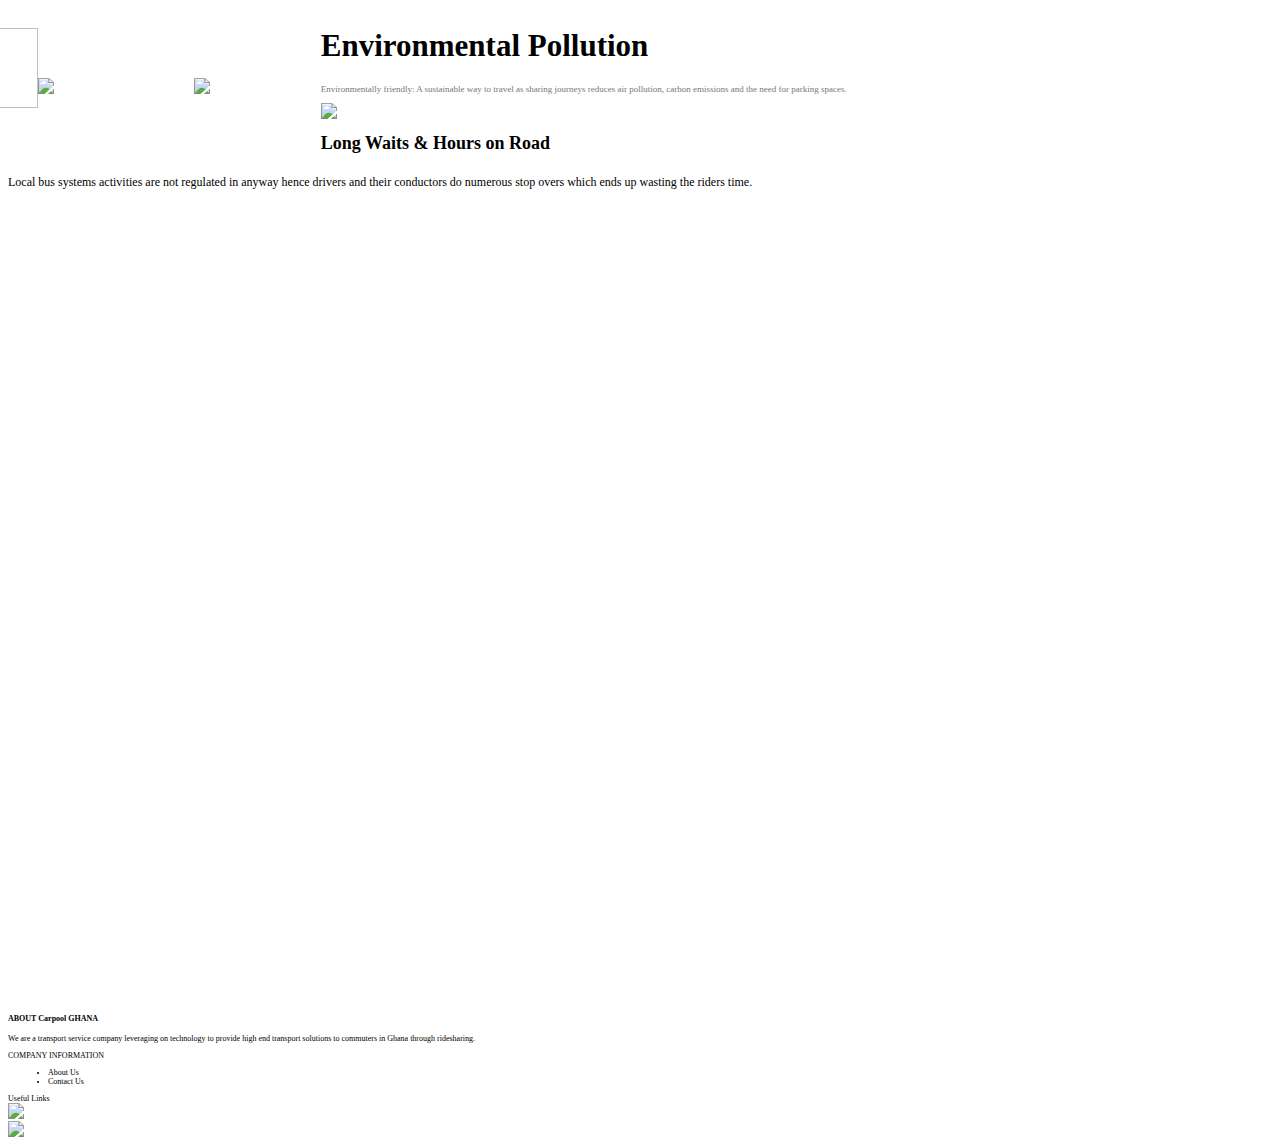
==== commit 727c1d85: "Update index.html" ====
--- a/index.html
+++ b/index.html
@@ -129,7 +129,7 @@
 					<img src="./images_1080/play_butt.png">
 
 				</div>
-				<div class="banner_foot_caption"><span class="foot_caption">Awsome App Features</span><br><span>for Easy User Experience</span>
+				<div class="banner_foot_caption"><span class="foot_caption">Awesome App Features</span><br><span>for Easy User Experience</span>
 
 				<p style="color: #fff">Learn More ></p>
 
